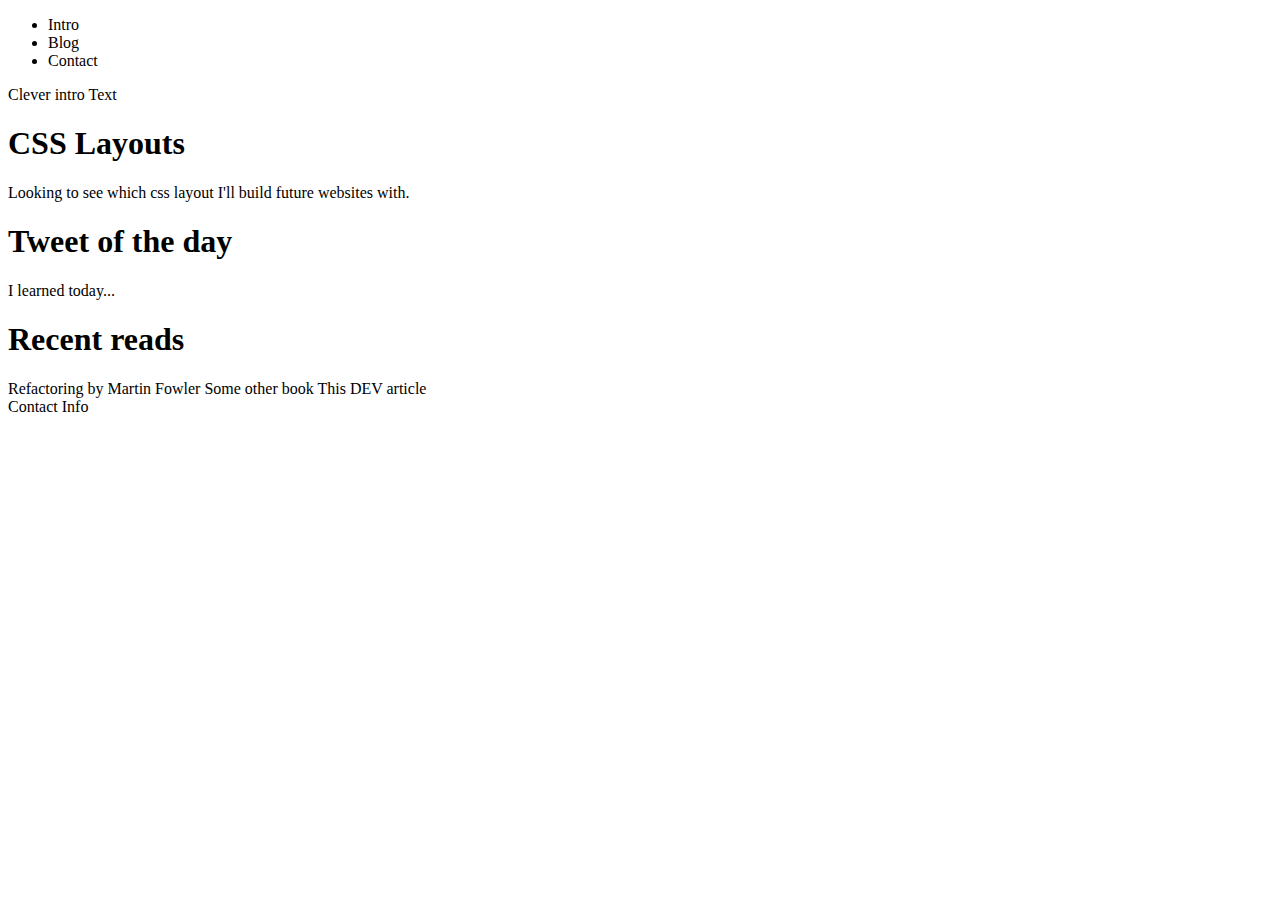
==== index_flexbox.html @ 0512f1c6 "Update index html to fit flexbox containers" ====
<!--
  The design for this page is based on some ideas of what I'd like my future personal websites to look like.
  It will be used to experiment with different CSS layouts.
  A bit of JS will be plugged in to dynamically switch between layouts with the press of a button

  Metrics:
    1. Does it make my css more/less readable
    2. Does it have docs that are easy to follow
    3. How often do I have to check the docs to figure something out
-->

<!DOCTYPE html>

<html>
  <head>
    <meta name="viewport" content="width=device-width, initial-scale=1" />
    <title>CSS Layouts</title>
    <link rel="stylesheet" type="text/css" href="styles/flexbox.css" />
  </head>
  <body>
    <div class="left-sidebar">
      <nav class="side-nav">
        <ul>
          <li>
            Intro
          </li>
          <li>
            Blog
          </li>
          <li>
            Contact
          </li>
        </ul>
      </nav>
    </div>
    <section class="main-content">
      <p class="intro">
        Clever intro Text
      </p>
      <section class="feed">
        <div class="project">
          <h1>CSS Layouts</h1>
          <p>
            Looking to see which css layout I'll build future websites with.
          </p>
        </div>
        <div class="lesson">
          <h1>Tweet of the day</h1>
          <p>I learned today...</p>
        </div>
        <div class="links">
          <h1>Recent reads</h1>
          <a>Refactoring by Martin Fowler</a>
          <a>Some other book</a>
          <a>This DEV article</a>
        </div>
      </section>
    </section>
    <footer>
      Contact Info
    </footer>
  </body>
</html>
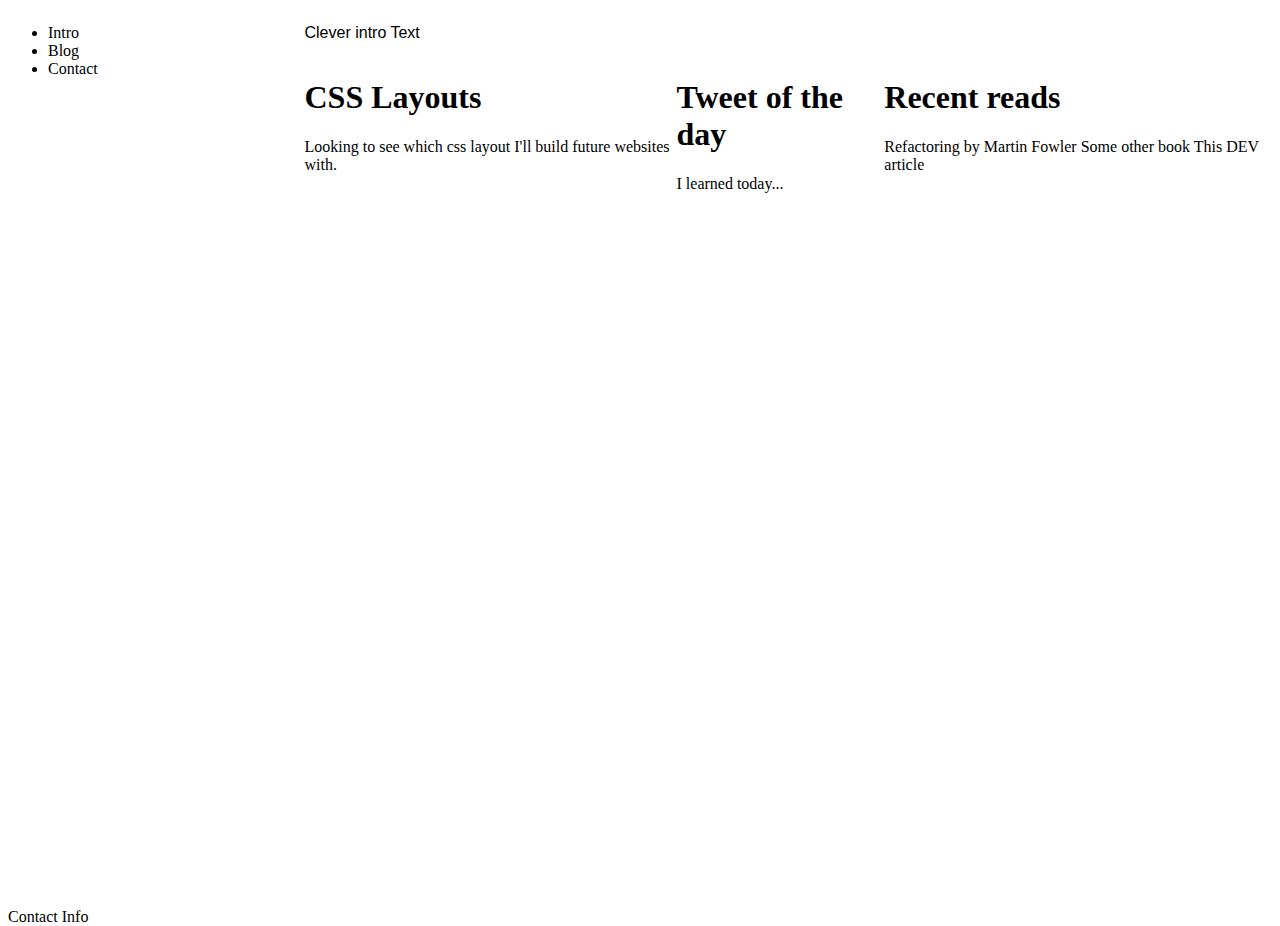
==== commit c037d017: "Add more containers to html file" ====
--- a/index_flexbox.html
+++ b/index_flexbox.html
@@ -18,42 +18,44 @@
     <link rel="stylesheet" type="text/css" href="styles/flexbox.css" />
   </head>
   <body>
-    <div class="left-sidebar">
-      <nav class="side-nav">
-        <ul>
-          <li>
-            Intro
-          </li>
-          <li>
-            Blog
-          </li>
-          <li>
-            Contact
-          </li>
-        </ul>
-      </nav>
-    </div>
-    <section class="main-content">
-      <p class="intro">
-        Clever intro Text
-      </p>
-      <section class="feed">
-        <div class="project">
-          <h1>CSS Layouts</h1>
-          <p>
-            Looking to see which css layout I'll build future websites with.
-          </p>
-        </div>
-        <div class="lesson">
-          <h1>Tweet of the day</h1>
-          <p>I learned today...</p>
-        </div>
-        <div class="links">
-          <h1>Recent reads</h1>
-          <a>Refactoring by Martin Fowler</a>
-          <a>Some other book</a>
-          <a>This DEV article</a>
-        </div>
+    <section class="main-container">
+      <div class="left-sidebar">
+        <nav class="side-nav">
+          <ul>
+            <li>
+              Intro
+            </li>
+            <li>
+              Blog
+            </li>
+            <li>
+              Contact
+            </li>
+          </ul>
+        </nav>
+      </div>
+      <section class="main-content">
+        <p class="intro">
+          Clever intro Text
+        </p>
+        <section class="feed">
+          <div class="project">
+            <h1>CSS Layouts</h1>
+            <p>
+              Looking to see which css layout I'll build future websites with.
+            </p>
+          </div>
+          <div class="lesson">
+            <h1>Tweet of the day</h1>
+            <p>I learned today...</p>
+          </div>
+          <div class="links">
+            <h1>Recent reads</h1>
+            <a>Refactoring by Martin Fowler</a>
+            <a>Some other book</a>
+            <a>This DEV article</a>
+          </div>
+        </section>
       </section>
     </section>
     <footer>
--- a/styles/flexbox.css
+++ b/styles/flexbox.css
@@ -0,0 +1,38 @@
+body {
+  height: 100vh;
+  display: flex;
+  flex-direction: column;
+}
+
+.main-container {
+  display: flex;
+}
+
+.left-sidebar {
+  width: 25vw;
+  height: 100vh;
+}
+
+.main-content {
+  height: 100vh;
+  display: flex;
+  flex-direction: column;
+}
+
+.intro {
+  font-family: helvetica;
+}
+
+.feed {
+  display: flex;
+}
+
+.column {
+  width: 33%;
+}
+
+.project,
+.lesson,
+.links {
+  @extend .column;
+}
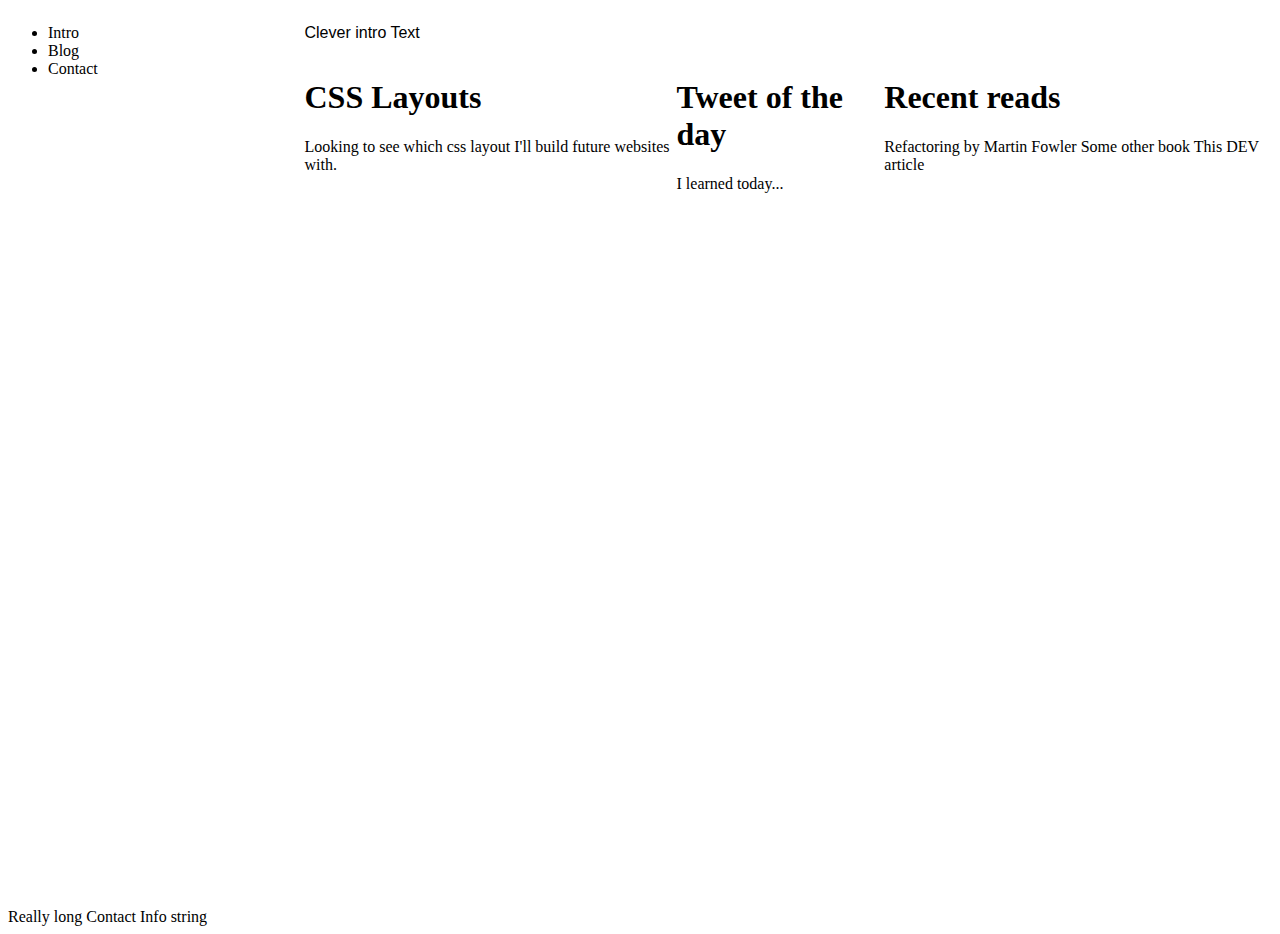
==== commit bb44ca83: "Swap viewport units for %" ====
--- a/index_flexbox.html
+++ b/index_flexbox.html
@@ -58,8 +58,8 @@
         </section>
       </section>
     </section>
-    <footer>
-      Contact Info
+    <footer class="footer">
+      Really long Contact Info string
     </footer>
   </body>
 </html>
--- a/styles/flexbox.css
+++ b/styles/flexbox.css
@@ -1,5 +1,5 @@
 body {
-  height: 100vh;
+  height: 100%;
   display: flex;
   flex-direction: column;
 }
@@ -10,7 +10,7 @@
 
 .left-sidebar {
   width: 25vw;
-  height: 100vh;
+  height: 100%;
 }
 
 .main-content {
@@ -36,3 +36,7 @@
 .links {
   @extend .column;
 }
+
+.footer {
+  flex-shrink: 1;
+}
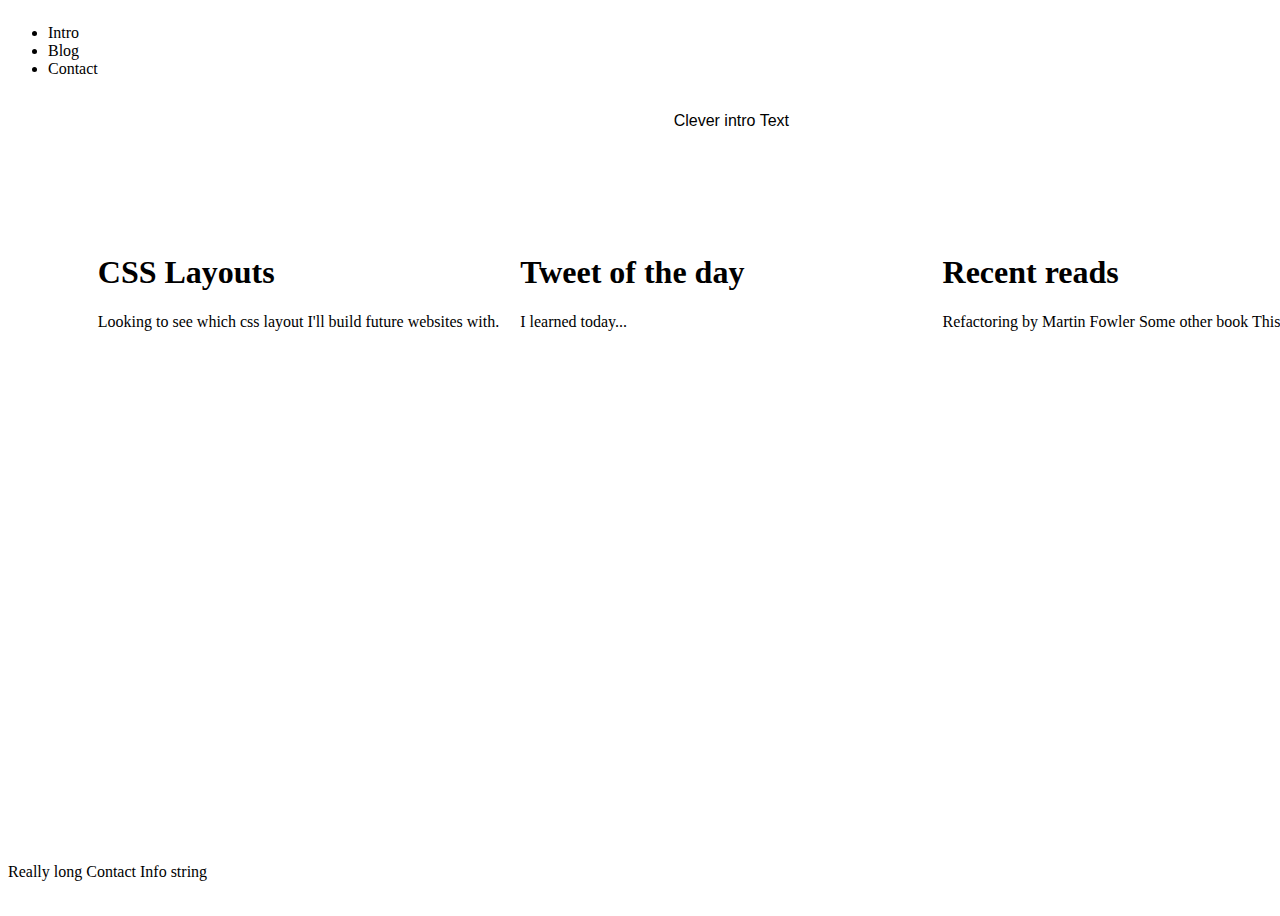
==== commit 413d15c7: "Fix spacing between feed columns" ====
--- a/index_flexbox.html
+++ b/index_flexbox.html
@@ -35,9 +35,11 @@
         </nav>
       </div>
       <section class="main-content">
-        <p class="intro">
-          Clever intro Text
-        </p>
+        <div class="intro">
+          <p class="intro_text">
+            Clever intro Text
+          </p>
+        </div>
         <section class="feed">
           <div class="project">
             <h1>CSS Layouts</h1>
--- a/styles/flexbox.css
+++ b/styles/flexbox.css
@@ -1,42 +1,53 @@
+html,
 body {
-  height: 100%;
+  min-height: 100%;
+}
+
+body {
+  min-height: 100vh;
   display: flex;
   flex-direction: column;
 }
 
 .main-container {
+  height: 95vh;
   display: flex;
 }
 
 .left-sidebar {
-  width: 25vw;
-  height: 100%;
+  flex-grow: 1;
+  width: 100px;
 }
 
 .main-content {
-  height: 100vh;
   display: flex;
   flex-direction: column;
+  flex-shrink: 1;
 }
 
 .intro {
+  height: 25vh;
+  align-items: center;
+  justify-content: center;
+  display: flex;
+}
+
+.intro_text {
   font-family: helvetica;
+  text-align: center;
 }
 
 .feed {
   display: flex;
-}
-
-.column {
-  width: 33%;
+  justify-content: space-between;
 }
 
 .project,
 .lesson,
 .links {
-  @extend .column;
+  width: 33vw;
 }
 
 .footer {
-  flex-shrink: 1;
+  /* height: 10%; */
 }
